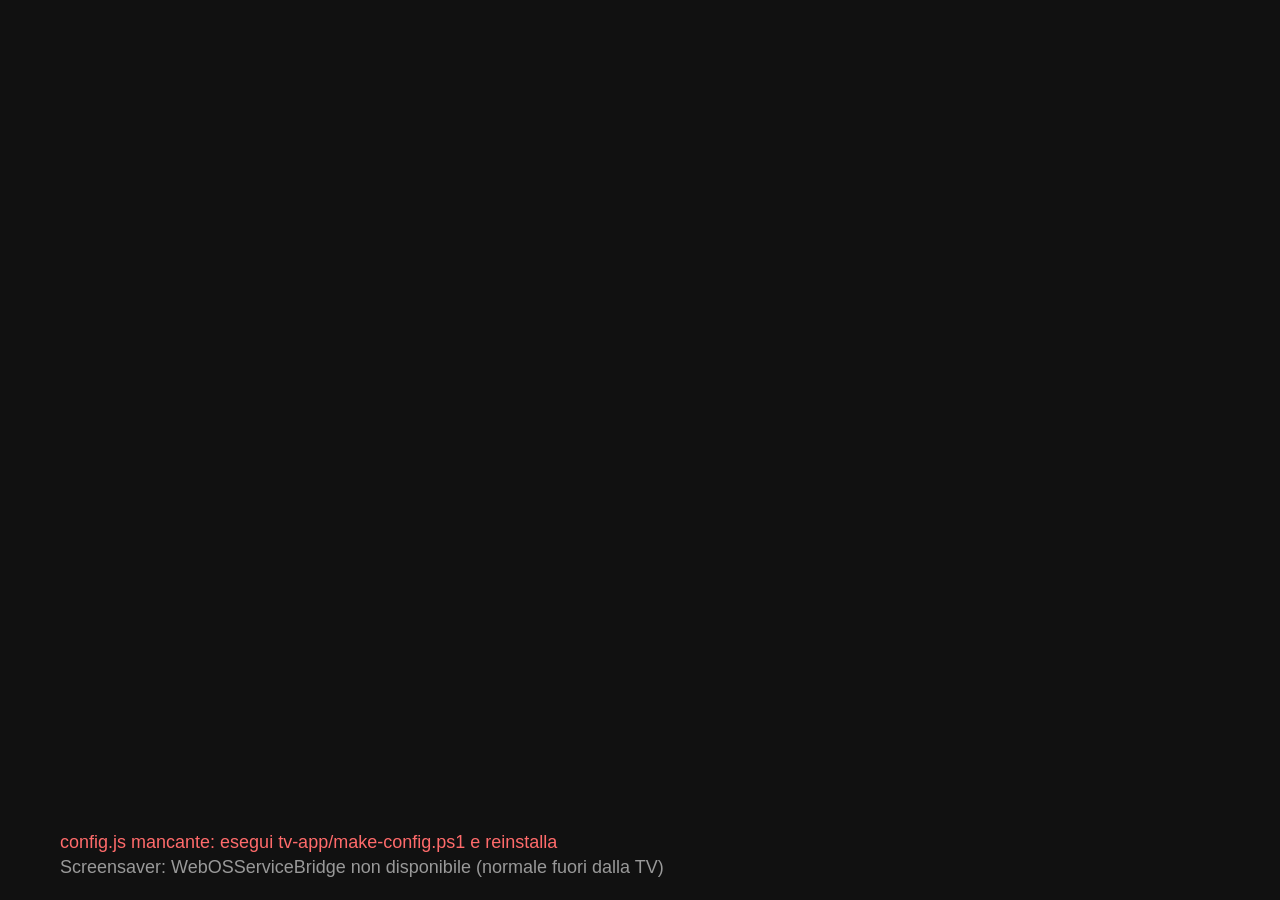
==== tv-app/index.html @ 5380d850 "Add read-only webOS TV app with REST polling (phase 1) Move PRD/PRP to docs/ and update them to v0.3" ====
<!DOCTYPE html>
<html lang="it">
<head>
  <meta charset="utf-8">
  <title>Dashboard casa</title>
  <style>
    body { margin: 0; padding: 40px 60px; background: #111; color: #eee; font: 26px/1.4 sans-serif; overflow: hidden; }
    h1 { margin: 0 0 10px; font-size: 40px; }
    h2 { margin: 24px 0 8px; font-size: 32px; }
    ul { margin: 0; padding-left: 32px; }
    main { display: flex; }
    main > section { flex: 1; padding-right: 40px; }
    footer { position: fixed; left: 60px; bottom: 20px; font-size: 18px; color: #999; }
    .error { color: #ff6b6b; }
  </style>
</head>
<body>
  <h1 id="today"></h1>
  <main>
    <section id="meals"></section>
    <section id="shifts"></section>
  </main>
  <footer>
    <div id="sync"></div>
    <div id="screensaver"></div>
  </footer>
  <script src="config.js"></script>
  <script src="app.js"></script>
</body>
</html>
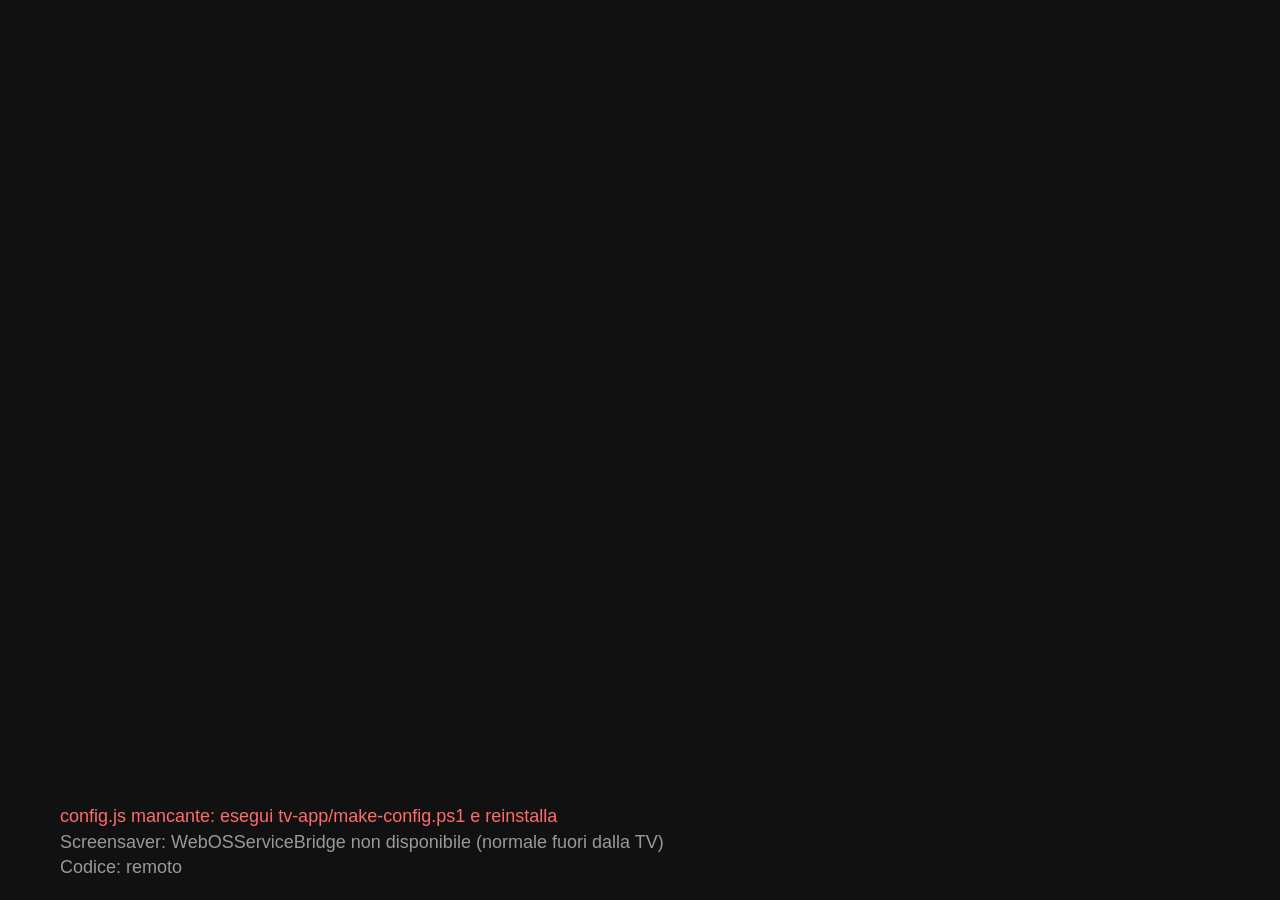
==== commit 2d1f13d1: "Load TV app code from GitHub Pages with packaged fallback Bump package to 0.2.0, add standalone side" ====
--- a/tv-app/index.html
+++ b/tv-app/index.html
@@ -23,8 +23,31 @@
   <footer>
     <div id="sync"></div>
     <div id="screensaver"></div>
+    <div id="source"></div>
   </footer>
   <script src="config.js"></script>
-  <script src="app.js"></script>
+  <script>
+    // app.js comes from GitHub Pages so code updates need no new sideload; the packaged copy is the fallback.
+    (function () {
+      var REMOTE_APP_URL = 'https://pepuz.github.io/dashboard_apparentati/tv-app/app.js';
+
+      function load(src, label, onError) {
+        var script = document.createElement('script');
+        script.src = src;
+        script.onload = function () {
+          document.getElementById('source').textContent = 'Codice: ' + label;
+        };
+        script.onerror = onError;
+        document.body.appendChild(script);
+      }
+
+      // No timeout on the remote request: a hanging connection delays startup until the engine gives up.
+      load(REMOTE_APP_URL + '?t=' + Date.now(), 'remoto', function () {
+        load('app.js', 'copia locale', function () {
+          document.getElementById('source').textContent = 'Codice: app.js non trovato';
+        });
+      });
+    })();
+  </script>
 </body>
 </html>
